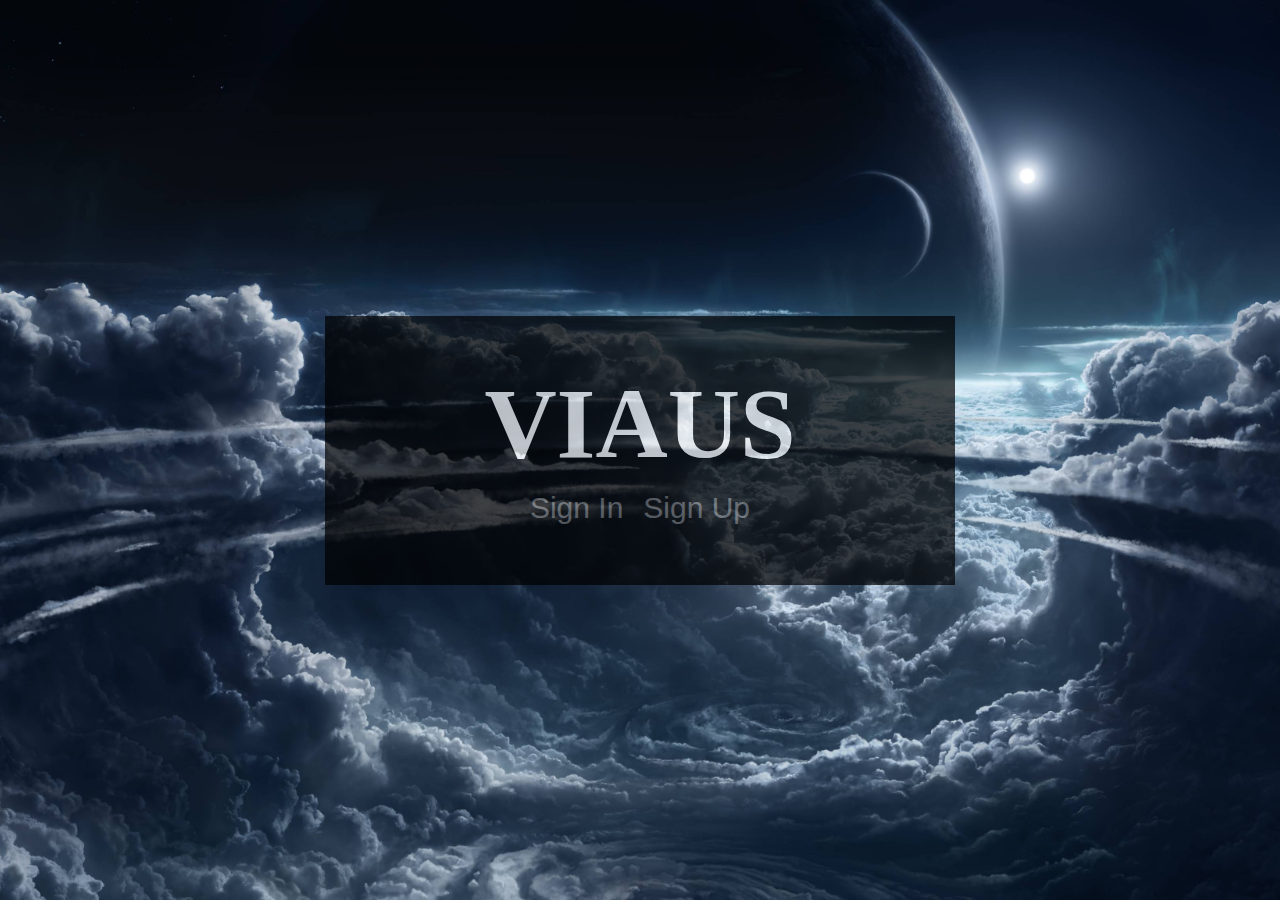
==== index.html @ 25f4513c "title" ====
<!DOCTYPE html>
<html lang="ko" dir="ltr">
  <head>
    <meta charset="utf-8">
    <title>VIAUS</title>
    <link rel="stylesheet" href="style.css" type="text/css">
  </head>
  <body>
    <header>
      <h1 class="title" onclick="hide_signin_area()">VIAUS</h1>
      <form class="sign" action="sign_in.php" method="post">
        <div class="input_area">
          <input type="text" name="id" placeholder="Your ID" autocomplete="off">
          <input type="password" name="pw" placeholder="Your PW" autocomplete="off">
        </div>
        <input type="submit" class="submit" value="SIGN IN">
      </form>
      <form class="sign" action="sign_up.php" method="post">
        <div class="input_area">
          <input type="text" name="id" placeholder="Your ID" autocomplete="off">
          <input type="password" name="pw" placeholder="Your PW" autocomplete="off">
        </div>
        <input type="submit" class="submit" value="SIGN UP">
      </form>
      <nav>
        <input type="button" class="link" value="Sign In" onclick="toggle_signin_area()">
        <input type="button" class="link" value="Sign Up" onclick="toggle_signup_area()">
      </nav>
    </header>
  </body>
  <script type="text/javascript">
    var signin_toggle = false;
    var signup_toggle = false;
    function toggle_signin_area() {
      if (signin_toggle == false) {
        document.getElementsByTagName('form')[0].style.height='77px';
        signin_toggle = true;
        if (signup_toggle == true) toggle_signup_area();
      } else {
        document.getElementsByTagName('form')[0].style.height='0';
        signin_toggle = false;
      }
    }
    function toggle_signup_area() {
      if (signup_toggle == false) {
        document.getElementsByTagName('form')[1].style.height='77px';
        signup_toggle = true;
        if (signin_toggle == true) toggle_signin_area();
      } else {
        document.getElementsByTagName('form')[1].style.height='0';
        signup_toggle = false;
      }
    }
    function hide_signin_area() {
      document.getElementsByTagName('form')[0].style.height='0';
      document.getElementsByTagName('form')[1].style.height='0';
      signin_toggle = false;
      signup_toggle = false;
    }
  </script>
</html>
---- style.css ----
@charset "UTF-8";

* {
  box-sizing: border-box;
}

html {
  display: flex;
  flex-direction: row;
  justify-content: center;
  align-items: center;
  width: 100%;
  height: 100%;
}

body {
  display: flex;
  flex-direction: column;
  align-items: center;
  justify-content: center;
  background-image: url(images/bg.jpg);
  background-position: center;
  background-repeat: no-repeat;
  background-size: cover;
  background-blend-mode: luminosity;
  background-attachment: fixed;
}

header {
  display: flex;
  flex-direction: column;
  align-items: center;
  justify-content: center;
  transition-property: all;
  transition-duration: 0.5s;
  background-color: black;
  opacity: 0.7;
  overflow: hidden;
  padding: 50px 150px;
  min-height: 0;
}

.title {
  transition-property: all;
  transition-duration: 0.4s;
  font-size: 100px;
  color: white;
  opacity: 1;
  user-select: none;
  margin: 0;
  text-align: center;
}
.title:hover {
  transition-property: all;
  transition-duration: 0.4s;
  font-size: 120px;
}

nav {
  display: flex;
  flex-direction: row;
  align-items: center;
  justify-content: center;
}

.link {
  border: 0;
  outline: 0;
  margin: 0;
  padding: 10px;
  opacity: 0.4;
  text-decoration: none;
  color: white;
  background-color: black;
  font-size: 30px;
  font-weight: normal;
  font-family: sans-serif;
  user-select: none;
  transition-property: all;
  transition-duration: 0.5s;
  cursor: default;
}
.link:hover {
  transition-property: all;
  transition-duration: 0.5s;
  opacity: 1;
  /* font-size: 40px; */
}

.sign {
  transition-property: all;
  transition-duration: 0.7s;
  display: flex;
  flex-direction: row;
  overflow: hidden;
  height: 0;
}

.sign .input_area {
  display: flex;
  flex-direction: column;
}

.sign input {
  transition-property: all;
  transition-duration: 0.5s;
  color: white;
  border: 0;
  outline: 0;
  padding: 10px;
  font-size: 16px;
  background-color: black;
  opacity: 0.6;
}
.sign input:hover {
  transition-property: all;
  transition-duration: 0.5s;
  opacity: 1;
}

.sign .submit {
  transition-property: all;
  transition-duration: 0.5s;
  opacity: 0.3;
  background-color: black;
  font-size: 20px;
  user-select: none;
}
.sign .submit:hover {
  transition-property: all;
  transition-duration: 0.5s;
  opacity: 1;
}
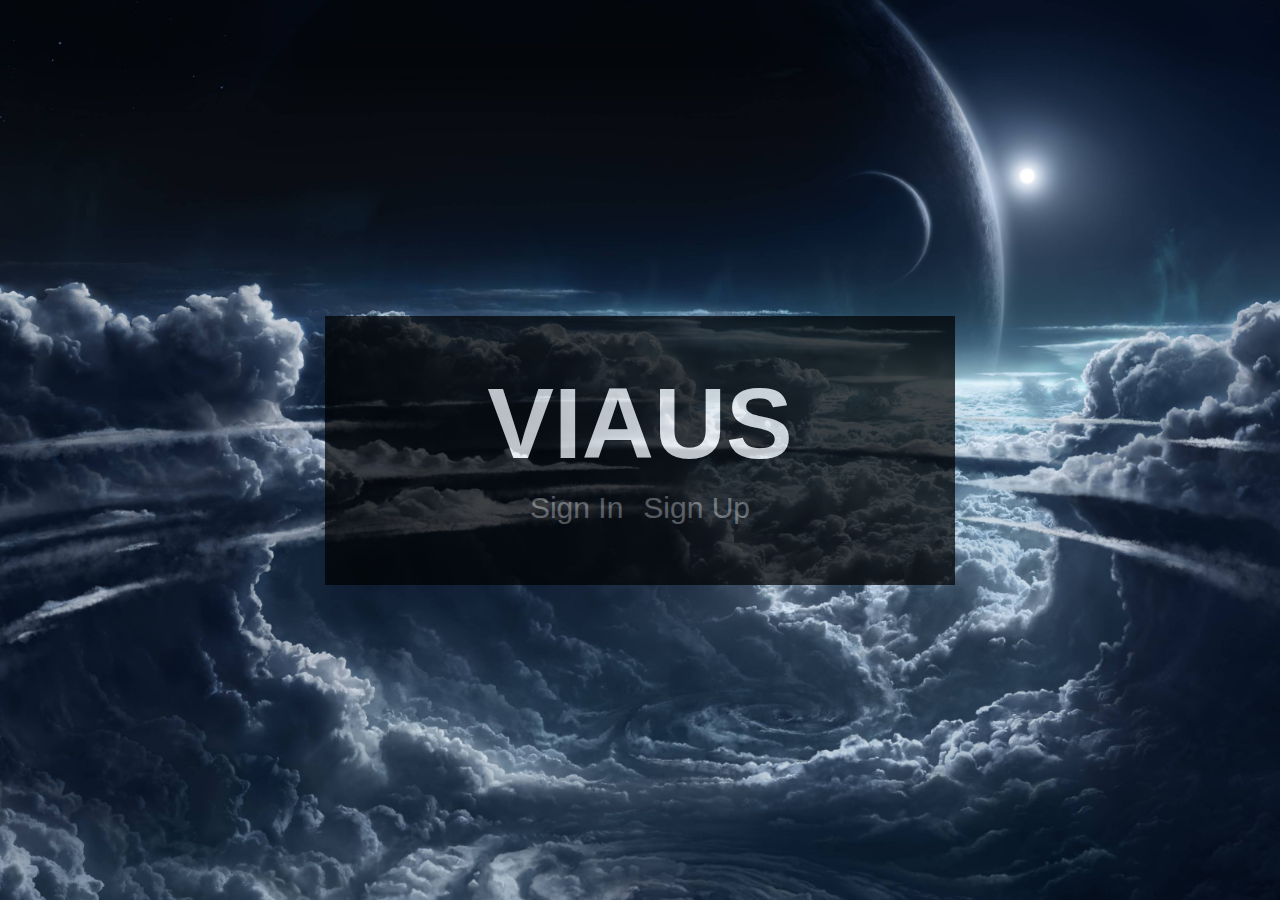
==== commit 62c4b7a7: "fix" ====
--- a/index.html
+++ b/index.html
@@ -3,7 +3,7 @@
   <head>
     <meta charset="utf-8">
     <title>VIAUS</title>
-    <link rel="stylesheet" href="style.css" type="text/css">
+    <link rel="stylesheet" href="./css/style.css" type="text/css">
   </head>
   <body>
     <header>
@@ -28,34 +28,5 @@
       </nav>
     </header>
   </body>
-  <script type="text/javascript">
-    var signin_toggle = false;
-    var signup_toggle = false;
-    function toggle_signin_area() {
-      if (signin_toggle == false) {
-        document.getElementsByTagName('form')[0].style.height='77px';
-        signin_toggle = true;
-        if (signup_toggle == true) toggle_signup_area();
-      } else {
-        document.getElementsByTagName('form')[0].style.height='0';
-        signin_toggle = false;
-      }
-    }
-    function toggle_signup_area() {
-      if (signup_toggle == false) {
-        document.getElementsByTagName('form')[1].style.height='77px';
-        signup_toggle = true;
-        if (signin_toggle == true) toggle_signin_area();
-      } else {
-        document.getElementsByTagName('form')[1].style.height='0';
-        signup_toggle = false;
-      }
-    }
-    function hide_signin_area() {
-      document.getElementsByTagName('form')[0].style.height='0';
-      document.getElementsByTagName('form')[1].style.height='0';
-      signin_toggle = false;
-      signup_toggle = false;
-    }
-  </script>
+  <script src="./js/script.js"></script>
 </html>
--- a/css/style.css
+++ b/css/style.css
@@ -0,0 +1,148 @@
+@charset "UTF-8";
+
+* {
+  box-sizing: border-box;
+}
+
+html {
+  display: flex;
+  flex-direction: row;
+  justify-content: center;
+  align-items: center;
+  width: 100%;
+  height: 100%;
+}
+
+body {
+  display: flex;
+  flex-direction: column;
+  align-items: center;
+  justify-content: center;
+  background-image: url(../images/bg.jpg);
+  background-position: center;
+  background-repeat: no-repeat;
+  background-size: cover;
+  background-blend-mode: luminosity;
+  background-attachment: fixed;
+}
+
+header {
+  display: flex;
+  flex-direction: column;
+  align-items: center;
+  justify-content: center;
+  transition-property: all;
+  transition-duration: 0.5s;
+  background-color: black;
+  opacity: 0.7;
+  overflow: hidden;
+  padding: 50px 150px;
+  min-height: 0;
+}
+
+.title {
+  transition-property: all;
+  transition-duration: 0.4s;
+  font-family: sans-serif;
+  font-size: 100px;
+  color: white;
+  opacity: 1;
+  user-select: none;
+  margin: 0;
+  text-align: center;
+}
+.title:hover {
+  transition-property: all;
+  transition-duration: 0.4s;
+  font-size: 120px;
+}
+
+.comment {
+  font-family: sans-serif;
+  font-size: 25px;
+  text-align: center;
+  color: white;
+  opacity: 1;
+  user-select: none;
+  overflow: hidden;
+  margin: 0;
+}
+
+nav {
+  display: flex;
+  flex-direction: row;
+  align-items: center;
+  justify-content: center;
+}
+
+.link {
+  border: 0;
+  outline: 0;
+  margin: 0;
+  padding: 10px;
+  opacity: 0.4;
+  text-decoration: none;
+  color: white;
+  background-color: black;
+  font-size: 30px;
+  font-weight: normal;
+  font-family: sans-serif;
+  user-select: none;
+  transition-property: all;
+  transition-duration: 0.5s;
+  cursor: default;
+}
+.link:hover {
+  transition-property: all;
+  transition-duration: 0.5s;
+  opacity: 1;
+  /* font-size: 40px; */
+}
+
+.sign {
+  transition-property: all;
+  transition-duration: 0.7s;
+  display: flex;
+  flex-direction: row;
+  overflow: hidden;
+  height: 0;
+}
+
+.sign .input_area {
+  display: flex;
+  flex-direction: column;
+}
+
+.sign input {
+  transition-property: all;
+  transition-duration: 0.5s;
+  color: white;
+  border: 0;
+  outline: 0;
+  padding: 10px;
+  font-size: 16px;
+  background-color: black;
+  opacity: 0.6;
+}
+.sign input:hover {
+  transition-property: all;
+  transition-duration: 0.5s;
+  opacity: 1;
+}
+
+.sign .submit {
+  transition-property: all;
+  transition-duration: 0.5s;
+  opacity: 0.3;
+  background-color: black;
+  font-family: sans-serif;
+  font-size: 20px;
+  user-select: none;
+  text-align: center;
+  width: 103px;
+}
+.sign .submit:hover {
+  transition-property: all;
+  transition-duration: 0.5s;
+  opacity: 1;
+}
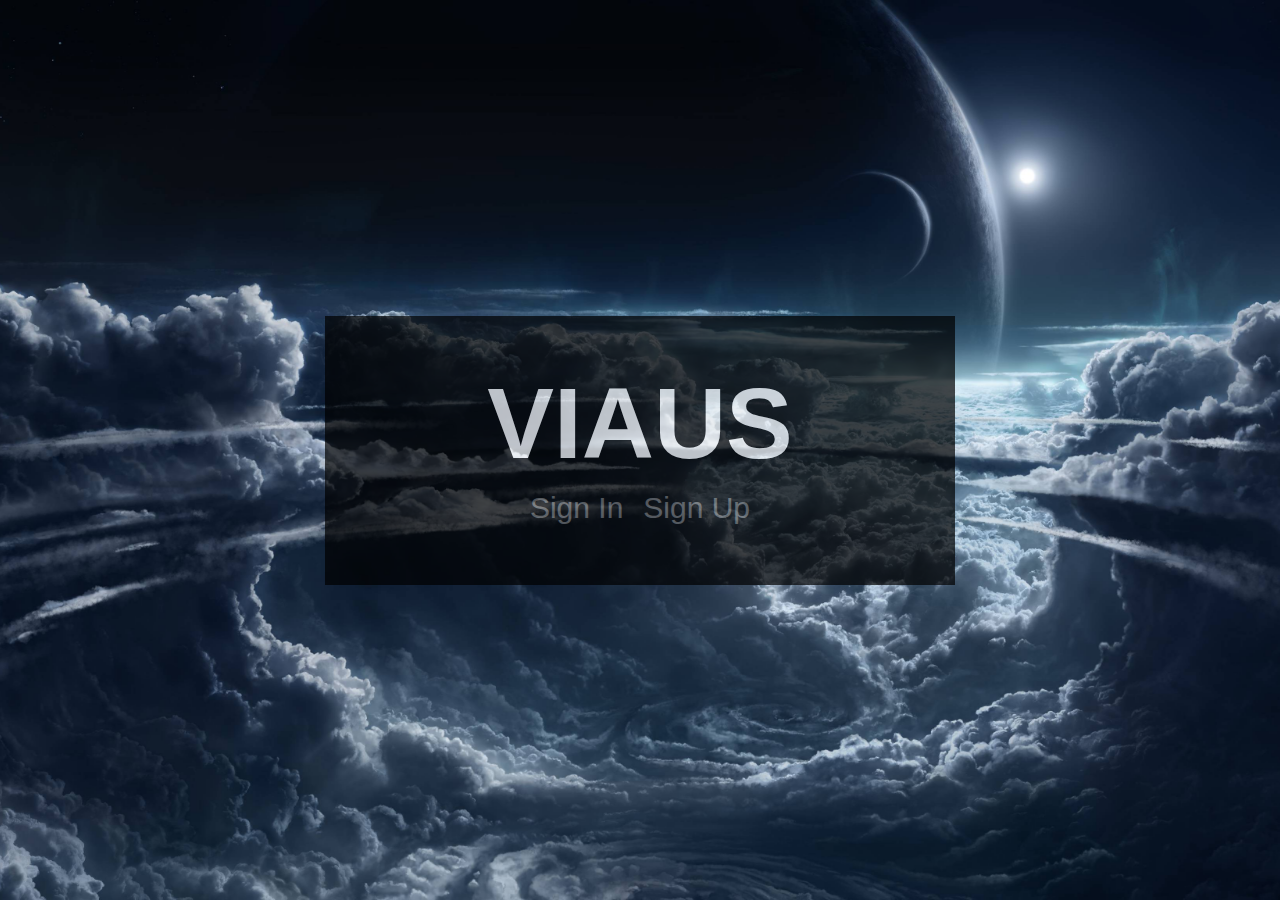
==== commit 5fb4023b: "no" ====
--- a/index.html
+++ b/index.html
@@ -3,24 +3,24 @@
   <head>
     <meta charset="utf-8">
     <title>VIAUS</title>
-    <link rel="stylesheet" href="./css/style.css" type="text/css">
+    <link rel="stylesheet" href="css/style.css" type="text/css">
   </head>
-  <body>
+  <body onload="onload_fade()">
     <header>
-      <h1 class="title" onclick="hide_signin_area()">VIAUS</h1>
+      <h1 class="title" onclick="hide_sign_area()">VIAUS</h1>
       <form class="sign" action="sign_in.php" method="post">
         <div class="input_area">
           <input type="text" name="id" placeholder="Your ID" autocomplete="off">
           <input type="password" name="pw" placeholder="Your PW" autocomplete="off">
         </div>
-        <input type="submit" class="submit" value="SIGN IN">
+        <input type="submit" class="submit" value="SIGN IN" onclick="submit_fade()">
       </form>
       <form class="sign" action="sign_up.php" method="post">
         <div class="input_area">
           <input type="text" name="id" placeholder="Your ID" autocomplete="off">
           <input type="password" name="pw" placeholder="Your PW" autocomplete="off">
         </div>
-        <input type="submit" class="submit" value="SIGN UP">
+        <input type="submit" class="submit" value="SIGN UP" onclick="submit_fade()">
       </form>
       <nav>
         <input type="button" class="link" value="Sign In" onclick="toggle_signin_area()">
--- a/css/style.css
+++ b/css/style.css
@@ -22,7 +22,6 @@
   background-position: center;
   background-repeat: no-repeat;
   background-size: cover;
-  background-blend-mode: luminosity;
   background-attachment: fixed;
 }
 
@@ -38,6 +37,19 @@
   overflow: hidden;
   padding: 50px 150px;
   min-height: 0;
+  min-width: 618px;
+}
+
+.title_area {
+  display: flex;
+  flex-direction: column;
+
+}
+.title_area:hover .comment {
+  transition-property: all;
+  transition-duration: 0.4s;
+  font-size: 0;
+  height: 0 !important;
 }
 
 .title {
@@ -58,21 +70,27 @@
 }
 
 .comment {
+  transition-property: all;
+  transition-duration: 0.4s;
   font-family: sans-serif;
-  font-size: 25px;
+  font-size: 21px;
   text-align: center;
   color: white;
   opacity: 1;
   user-select: none;
   overflow: hidden;
   margin: 0;
+  height: 0;
 }
 
 nav {
+  transition-property: all;
+  transition-duration: 0.5s;
   display: flex;
   flex-direction: row;
   align-items: center;
   justify-content: center;
+  opacity: 1;
 }
 
 .link {
@@ -80,13 +98,14 @@
   outline: 0;
   margin: 0;
   padding: 10px;
-  opacity: 0.4;
-  text-decoration: none;
+  opacity: 0;
   color: white;
   background-color: black;
   font-size: 30px;
   font-weight: normal;
   font-family: sans-serif;
+  text-decoration: none;
+  text-align: center;
   user-select: none;
   transition-property: all;
   transition-duration: 0.5s;
@@ -95,7 +114,7 @@
 .link:hover {
   transition-property: all;
   transition-duration: 0.5s;
-  opacity: 1;
+  opacity: 1 !important;
   /* font-size: 40px; */
 }
 
